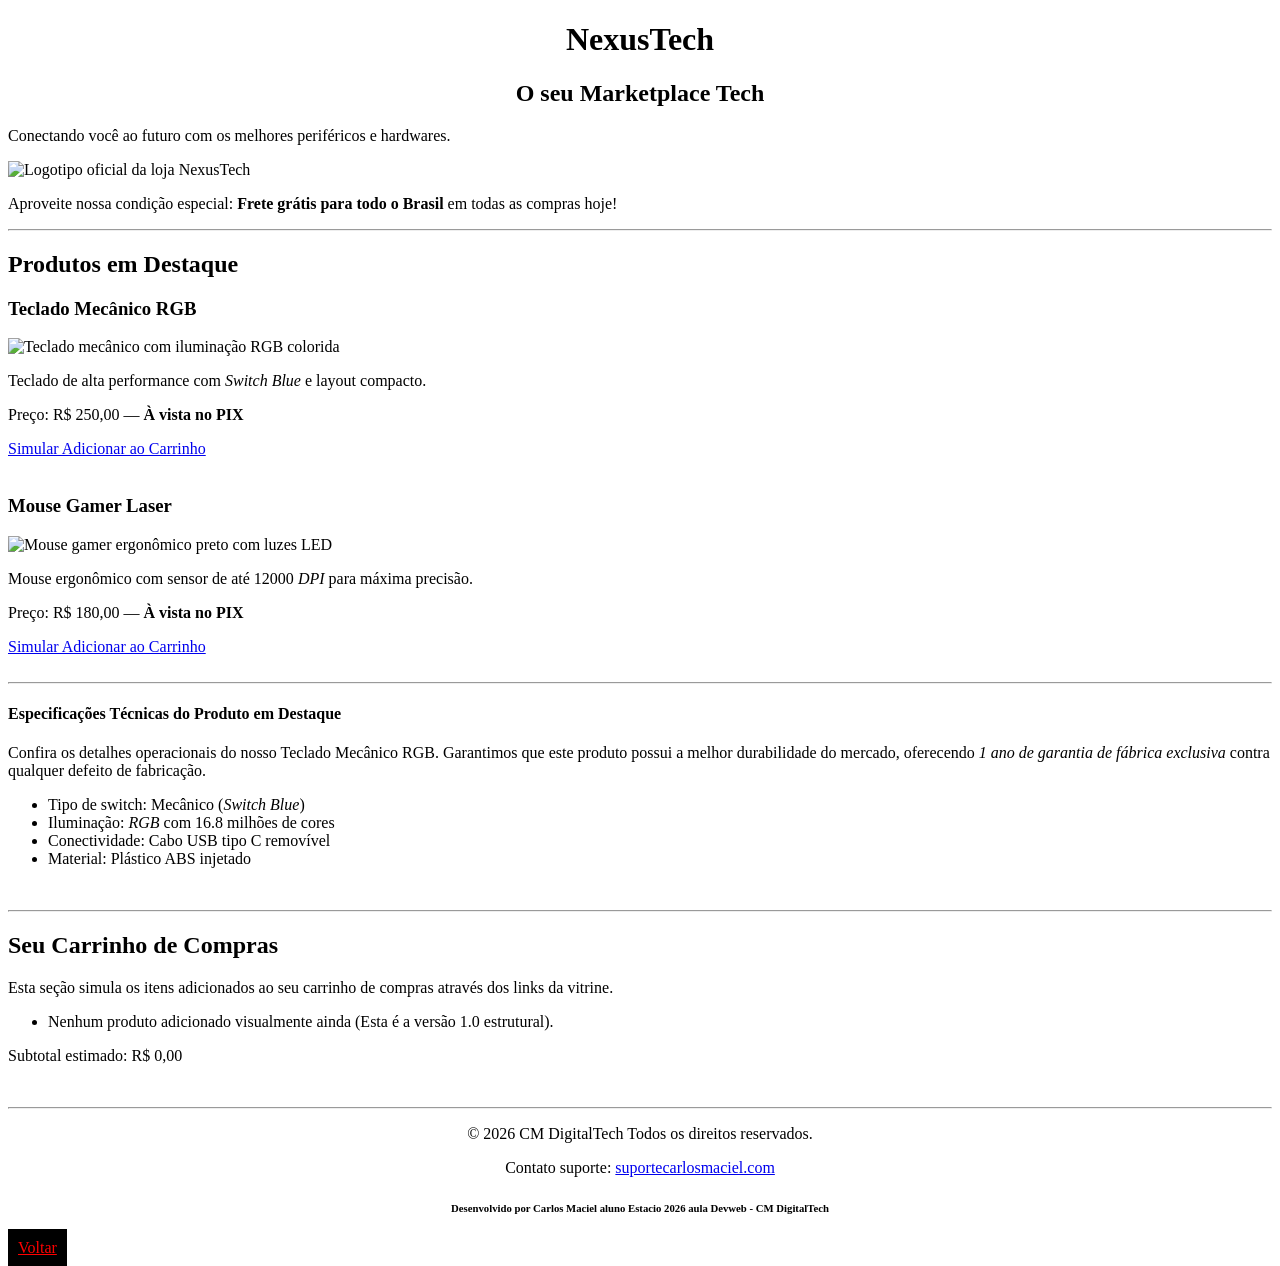
==== index.html @ ce1a5d4c "initial comit" ====
<!DOCTYPE html>
<html lang="pt-BR">
<head>
    <meta charset="UTF-8">
    <meta name="viewport" content="width=device-width, initial-scale=1.0">
    <title>NexusTech - Conectando Você ao Futuro da Tecnologia</title>
</head>
<body>

    <!-- 1. Identificação da Loja (Topo / Cabeçalho) cm-digital-->
    <div>
        <h1 align="center">NexusTech</h1>
        <h2 align="center">O seu Marketplace Tech</h2>
        <p>Conectando você ao futuro com os melhores periféricos e hardwares.</p>
        <img src="https://placeholder.com" alt="Logotipo oficial da loja NexusTech">
        <p>Aproveite nossa condição especial: <strong>Frete grátis para todo o Brasil</strong> em todas as compras hoje!</p>
        <hr>
    </div>

    <!-- 2. Vitrine de Produtos (Catálogo Inicial) -->
    <div>
        <h2>Produtos em Destaque</h2>

        <!-- Produto 1 carlos maciel -->
        <div>
            <h3>Teclado Mecânico RGB</h3>
            <img src="https://placeholder.com" alt="Teclado mecânico com iluminação RGB colorida">
            <p>Teclado de alta performance com <i>Switch Blue</i> e layout compacto.</p>
            <p>Preço: <span>R$ 250,00</span> — <b>À vista no PIX</b></p>
            <a href="#carrinho">Simular Adicionar ao Carrinho</a>
        </div>

        <br>

        <!-- Produto 2 carlos maciel -->
        <div>
            <h3>Mouse Gamer Laser</h3>
            <img src="https://placeholder.com" alt="Mouse gamer ergonômico preto com luzes LED">
            <p>Mouse ergonômico com sensor de até 12000 <i>DPI</i> para máxima precisão.</p>
            <p>Preço: <span>R$ 180,00</span> — <b>À vista no PIX</b></p>
            <a href="#carrinho">Simular Adicionar ao Carrinho</a>
        </div>
    </div>

    <br>
    <hr>

    <!-- 3. Detalhamento Técnico do Produto Principal carlos maciel -->
    <div>
        <h4>Especificações Técnicas do Produto em Destaque</h4>
        <p>Confira os detalhes operacionais do nosso Teclado Mecânico RGB. Garantimos que este produto possui a melhor durabilidade do mercado, oferecendo <em>1 ano de garantia de fábrica exclusiva</em> contra qualquer defeito de fabricação.</p>
        
        <ul>
            <li>Tipo de switch: Mecânico (<i>Switch Blue</i>)</li>
            <li>Iluminação: <i>RGB</i> com 16.8 milhões de cores</li>
            <li>Conectividade: Cabo USB tipo C removível</li>
            <li>Material: Plástico ABS injetado</li>
        </ul>
    </div>

    <br>
    <hr>

    <!-- 4. Simulação de Carrinho de Compras (Âncora do Link) carlos maciel -->
    <div id="carrinho">
        <h2>Seu Carrinho de Compras</h2>
        <p>Esta seção simula os itens adicionados ao seu carrinho de compras através dos links da vitrine.</p>
        <ul>
            <li>Nenhum produto adicionado visualmente ainda (Esta é a versão 1.0 estrutural).</li>
        </ul>
        <p>Subtotal estimado: <span>R$ 0,00</span></p>
    </div>

    <br>
    <hr>

    <!-- 5. Rodapé Informativo carlos maciel -->
    <div align="center">
        <p>&copy; 2026 CM DigitalTech  Todos os direitos reservados.</p>
        <p>Contato suporte: <a href="mailto:suportecarlosmaciel.com">suportecarlosmaciel.com</a></p>
    </div>
<h6 align="center">Desenvolvido por Carlos Maciel aluno Estacio 2026 aula Devweb - CM DigitalTech</h6>

<h align="left" style="background-color: black; padding: 10px;">
    <a href="index3.html" style="color: red;">Voltar</a>
</h4>
</body>
</html>
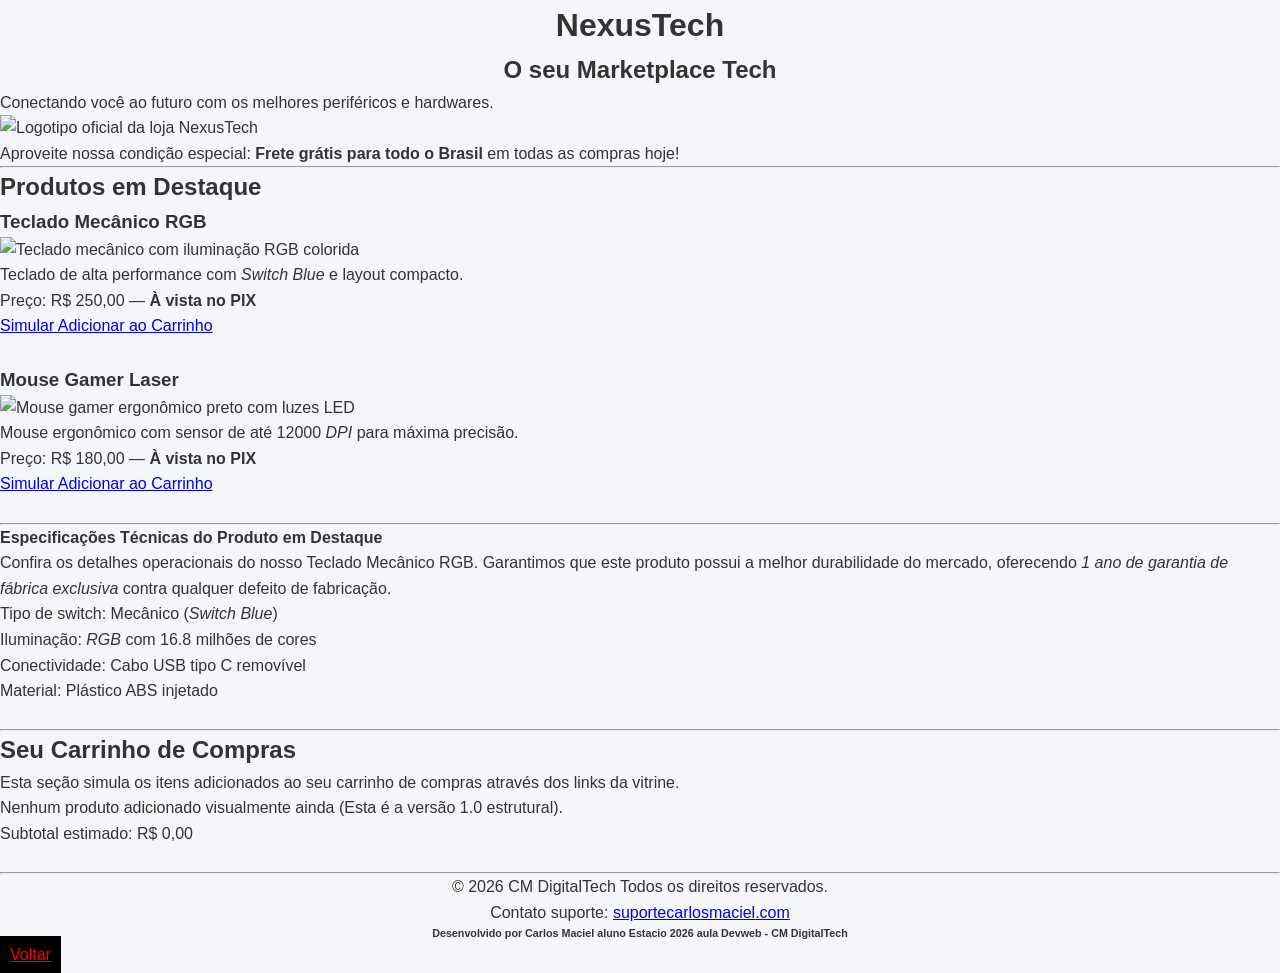
==== commit 9220947e: "refactor.01" ====
--- a/index.html
+++ b/index.html
@@ -4,6 +4,7 @@
     <meta charset="UTF-8">
     <meta name="viewport" content="width=device-width, initial-scale=1.0">
     <title>NexusTech - Conectando Você ao Futuro da Tecnologia</title>
+     <link rel="stylesheet" href="style.css">
 </head>
 <body>
 
--- a/style.css
+++ b/style.css
@@ -0,0 +1,383 @@
+/* ======================================================== */
+/* 2. RESET BÁSICO E BOX MODEL GLOBAL                       */
+/* ======================================================== */
+* {
+    margin: 0;
+    padding: 0;
+    box-sizing: border-box;
+}
+
+body {
+    font-family: 'Segoe UI', Tahoma, Geneva, Verdana, sans-serif;
+    font-size: 16px;
+    background-color: #f4f6f9;
+    color: #333333;
+    line-height: 1.6;
+}
+
+/* Estilização Geral do Header */
+header {
+    background-color: #ffffff;
+    padding: 30px 20px;
+    box-shadow: 0 2px 10px rgba(0, 0, 0, 0.05);
+    margin-bottom: 20px;
+}
+/* NOVO: ESTILIZAÇÃO DIFERENCIADA PARA O TÍTULO PRINCIPAL */
+header h1 {
+    font-size: 2.8rem;
+    font-weight: 800;
+    text-transform: uppercase;
+    letter-spacing: 2px;
+    margin-bottom: 10px;
+    
+    /* Cria o efeito de texto em degradê (Azul Tech para Ciano) */
+    background: linear-gradient(45deg, #2563eb, #06b6d4);
+    -webkit-background-clip: text;
+    -webkit-text-fill-color: transparent;
+    
+    /* Adiciona uma sombra de luz neon bem sutil atrás do texto */
+    text-shadow: 0px 4px 12px rgba(37, 99, 235, 0.15);
+}
+header img {
+    margin: 15px 0;
+    border-radius: 8px;
+}
+
+/* Formulário de Busca do Header (GET) */
+header form {
+    margin-top: 20px;
+    display: flex;
+    justify-content: center;
+    align-items: center;
+    gap: 10px;
+    flex-wrap: wrap;
+}
+
+/* ======================================================== */
+/* 3. ESTILIZAÇÃO DA ESTRUTURA SEMÂNTICA E LAYOUT          */
+/* ======================================================== */
+
+/* Menu de Navegação (<nav>) */
+nav {
+    background-color: #0f172a; /* Azul escuro tecnológico */
+    padding: 10px 20px;
+    margin-bottom: 30px;
+    box-shadow: 0 4px 6px rgba(0, 0, 0, 0.1);
+}
+
+nav h2 {
+    display: none; /* Oculta o título visualmente, mantendo a semântica */
+}
+
+nav ul {
+    list-style: none; /* Remove os marcadores de lista */
+    display: flex;
+    justify-content: center;
+    gap: 20px;
+}
+
+nav ul li a {
+    text-decoration: none; /* Remove o sublinhado dos links */
+    color: #cbd5e1; /* Cor cinza clara para o link */
+    font-weight: 600;
+    padding: 8px 16px;
+    border-radius: 4px;
+    transition: all 0.3s ease; /* Transição suave */
+}
+
+/* Efeito ao passar o mouse (:hover) no Menu */
+nav ul li a:hover {
+    color: #ffffff;
+    background-color: #2563eb; /* Azul brilhante ao passar o mouse */
+}
+
+/* Layout do Conteúdo Principal (<main>) */
+main {
+    max-width: 1200px;
+    margin: 0 auto;
+    padding: 0 20px;
+}
+
+/* Seção que agrupa a vitrine e a barra lateral */
+main section:first-of-type {
+    display: flex;
+    gap: 30px;
+    align-items: flex-start;
+    flex-wrap: wrap; /* Garante que fique responsivo em telas menores */
+}
+
+main section:first-of-type h2 {
+    width: 100%;
+    margin-bottom: 20px;
+    color: #1e293b;
+    border-bottom: 2px solid #e2e8f0;
+    padding-bottom: 10px;
+}
+
+/* Barra Lateral (<aside>) */
+aside {
+    flex: 1;
+    min-width: 200px;
+    background-color: #ffffff;
+    padding: 20px;
+    border-radius: 8px;
+    box-shadow: 0 4px 6px rgba(0, 0, 0, 0.05);
+}
+
+aside h3 {
+    color: #0f172a;
+    margin-bottom: 15px;
+    font-size: 1.1rem;
+    border-bottom: 2px solid #2563eb;
+    padding-bottom: 5px;
+}
+
+aside ul {
+    list-style: none;
+}
+
+aside ul li {
+    padding: 10px 0;
+    border-bottom: 1px solid #f1f5f9;
+    color: #475569;
+    font-weight: 500;
+}
+
+aside ul li:last-child {
+    border-bottom: none;
+}
+
+/* Rodapé (<footer>) */
+footer {
+    background-color: #0f172a;
+    color: #94a3b8;
+    text-align: center;
+    padding: 30px 20px;
+    margin-top: 50px;
+    border-top: 4px solid #2563eb;
+}
+
+footer p {
+    margin-bottom: 10px;
+}
+
+footer a {
+    color: #38bdf8;
+    text-decoration: none;
+}
+
+footer a:hover {
+    text-decoration: underline;
+}
+
+/* ======================================================== */
+/* 4. ESTILIZAÇÃO DA VITRINE DE PRODUTOS (<article>)       */
+/* ======================================================== */
+
+/* Cards de Produto */
+article {
+    flex: 2;
+    min-width: 300px;
+    background-color: #ffffff;
+    border-radius: 12px; /* Bordas arredondadas */
+    box-shadow: 0 4px 15px rgba(0, 0, 0, 0.05); /* Sombra suave */
+    padding: 25px;
+    margin-bottom: 30px;
+    border: 1px solid #e2e8f0;
+}
+
+article h3 {
+    color: #1e293b;
+    font-size: 1.4rem;
+    margin-bottom: 15px;
+}
+
+/* Link/Botão do Carrinho e Links de Detalhes */
+article a {
+    display: inline-block;
+    background-color: #2563eb;
+    color: #ffffff;
+    text-decoration: none;
+    padding: 12px 20px;
+    border-radius: 6px;
+    font-weight: bold;
+    margin: 15px 0;
+    transition: background-color 0.3s;
+}
+
+article a:hover {
+    background-color: #1d4ed8;
+}
+
+article a[target="_blank"] {
+    background-color: transparent;
+    color: #2563eb;
+    border: 1px solid #2563eb;
+    margin-left: 10px;
+}
+
+article a[target="_blank"]:hover {
+    background-color: #f0fdf4;
+    color: #1d4ed8;
+}
+
+/* Multimídia Responsiva */
+article img, 
+video {
+    max-width: 100%; /* Imagens e vídeos não passam do tamanho do card */
+    height: auto;    /* Mantém a proporção correta */
+    border-radius: 8px;
+    margin: 15px 0;
+}
+
+/* ======================================================== */
+/* 5. ESTILIZAÇÃO DA TABELA COMPARATIVA (<table>)          */
+/* ======================================================== */
+table {
+    width: 100%;
+    border-collapse: collapse; /* Remove o espaço duplo entre as bordas */
+    margin: 30px 0;
+    background-color: #ffffff;
+    border-radius: 8px;
+    overflow: hidden;
+    box-shadow: 0 4px 6px rgba(0, 0, 0, 0.05);
+}
+
+/* Cabeçalho da Tabela */
+thead th {
+    background-color: #0f172a; /* Cor em destaque */
+    color: #ffffff;
+    font-weight: bold; /* Texto em negrito */
+    text-align: left;
+}
+
+/* Espaçamento e linhas divisórias simples */
+th, td {
+    padding: 14px 20px; /* Espaçamento interno */
+    border-bottom: 1px solid #e2e8f0; /* Linha divisória simples */
+}
+
+/* Efeito de alternância de cores (Zebra Striping) */
+tbody tr:nth-child(even) {
+    background-color: #f8fafc; /* Linhas pares ganham fundo cinza bem claro */
+}
+
+tbody tr:hover {
+    background-color: #f1f5f9; /* Destaque ao passar o mouse na linha */
+}
+
+/* ======================================================== */
+/* 6. ESTILIZAÇÃO DOS FORMULÁRIOS (GET e POST)              */
+/* ======================================================== */
+
+/* Seções de Formulários */
+section#checkout {
+    background-color: #ffffff;
+    padding: 40px;
+    border-radius: 12px;
+    box-shadow: 0 4px 15px rgba(0, 0, 0, 0.05);
+    margin-top: 40px;
+}
+
+/* Estrutura de Fieldset e Legend */
+fieldset {
+    border: 1px solid #cbd5e1; /* Bordas sutis */
+    border-radius: 8px;
+    padding: 20px;
+    margin-bottom: 25px;
+    text-align: left;
+}
+
+legend {
+    font-weight: bold;
+    color: #2563eb; /* Tipografia destacada em azul */
+    padding: 0 10px;
+    font-size: 1.1rem;
+}
+
+/* Organização dos campos em bloco */
+fieldset p {
+    margin-bottom: 15px; /* Margem inferior para separação dos elementos */
+}
+
+fieldset label {
+    display: block; /* Organiza os rótulos acima dos campos */
+    margin-bottom: 5px;
+    font-weight: 500;
+    color: #475569;
+}
+
+/* Campos de Entrada (input, select, textarea) */
+input[type="text"],
+input[type="email"],
+input[type="password"],
+input[type="date"],
+input[type="number"],
+input[type="search"],
+select,
+textarea {
+    width: 100%; /* Largura total para os campos de texto/seleção */
+    padding: 10px 14px; /* Padding interno */
+    border: 1px solid #cbd5e1;
+    border-radius: 6px; /* Cantos arredondadas e suavizados */
+    font-size: 1rem;
+    color: #333333;
+    background-color: #f8fafc;
+    transition: border-color 0.3s, box-shadow 0.3s;
+}
+
+/* Indicador visual de foco (:focus) */
+input:focus,
+select:focus,
+textarea:focus {
+    outline: none;
+    border-color: #2563eb; /* Destaca a borda em azul */
+    box-shadow: 0 0 0 3px rgba(37, 99, 235, 0.15); /* Sombra suave azul ao redor */
+    background-color: #ffffff;
+}
+
+/* Campos inline (Radio e Checkbox) */
+input[type="radio"],
+input[type="checkbox"] {
+    width: auto;
+    margin-right: 8px;
+    cursor: pointer;
+}
+
+/* Botões de Ação */
+button,
+input[type="submit"],
+input[type="reset"] {
+    padding: 12px 24px;
+    font-size: 1rem;
+    font-weight: 600;
+    border: none;
+    border-radius: 6px;
+    cursor: pointer; /* Cursor de ponteiro */
+    transition: all 0.3s ease; /* Transições suaves */
+    margin: 5px;
+}
+
+/* Estilo do botão principal (Submit) */
+button[type="submit"],
+input[type="submit"] {
+    background-color: #2563eb; /* Cor de fundo atrativa */
+    color: #ffffff;
+}
+
+button[type="submit"]:hover,
+input[type="submit"]:hover {
+    background-color: #1d4ed8; /* Alteração de cor ao passar o mouse */
+}
+
+/* Estilo do botão secundário (Reset) */
+button[type="reset"],
+input[type="reset"] {
+    background-color: #e2e8f0;
+    color: #475569;
+}
+
+button[type="reset"]:hover,
+input[type="reset"]:hover {
+    background-color: #cbd5e1;
+}
